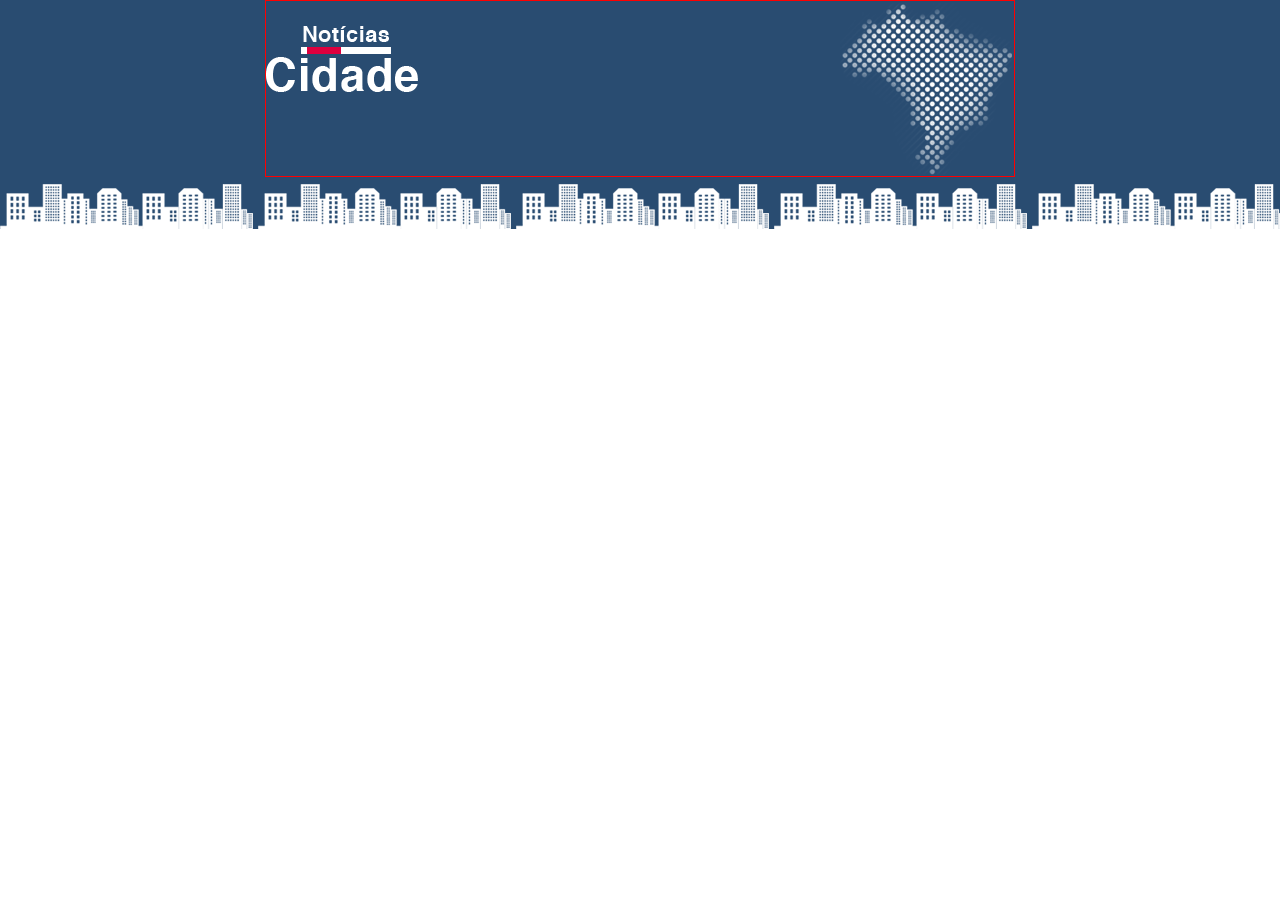
==== index.html @ b166fc69 "Criando o topo do site" ====
<!DOCTYPE html>
<html lang="en">

    <head>
        <title>Notícias cidade - Seu site de notícias</title>
        <meta charset="UTF-8">

        <!--Estilo customizado-->
        <link rel="stylesheet" type="text/css" href="css/estilo.css">
    </head>

    <body>

        <div id="container">
           <div id="topo">
                <h1 class="logo">Notícias cidade</h1>
           </div>
        </div>

    </body>

</html>
---- css/estilo.css ----
* { 
    margin: 0;
    padding: 0;
}

body{
    font-family: "Trebuchet MS", Helvetica, sans-serif;
    background: #fff url(../imagens/fundo.png) repeat-x;
}

#container{
    width: 750px;
    margin: 0 auto;
}

#topo{
    height: 150px;
    background: url(../imagens/detalhe-topo.png) no-repeat right top;
    padding-top: 25px;
    border: 1px solid red;
}

.logo{
    width: 152px;
    height: 66px;
    background: url(../imagens/logo.png) no-repeat center;
    text-indent: -3000px;
}
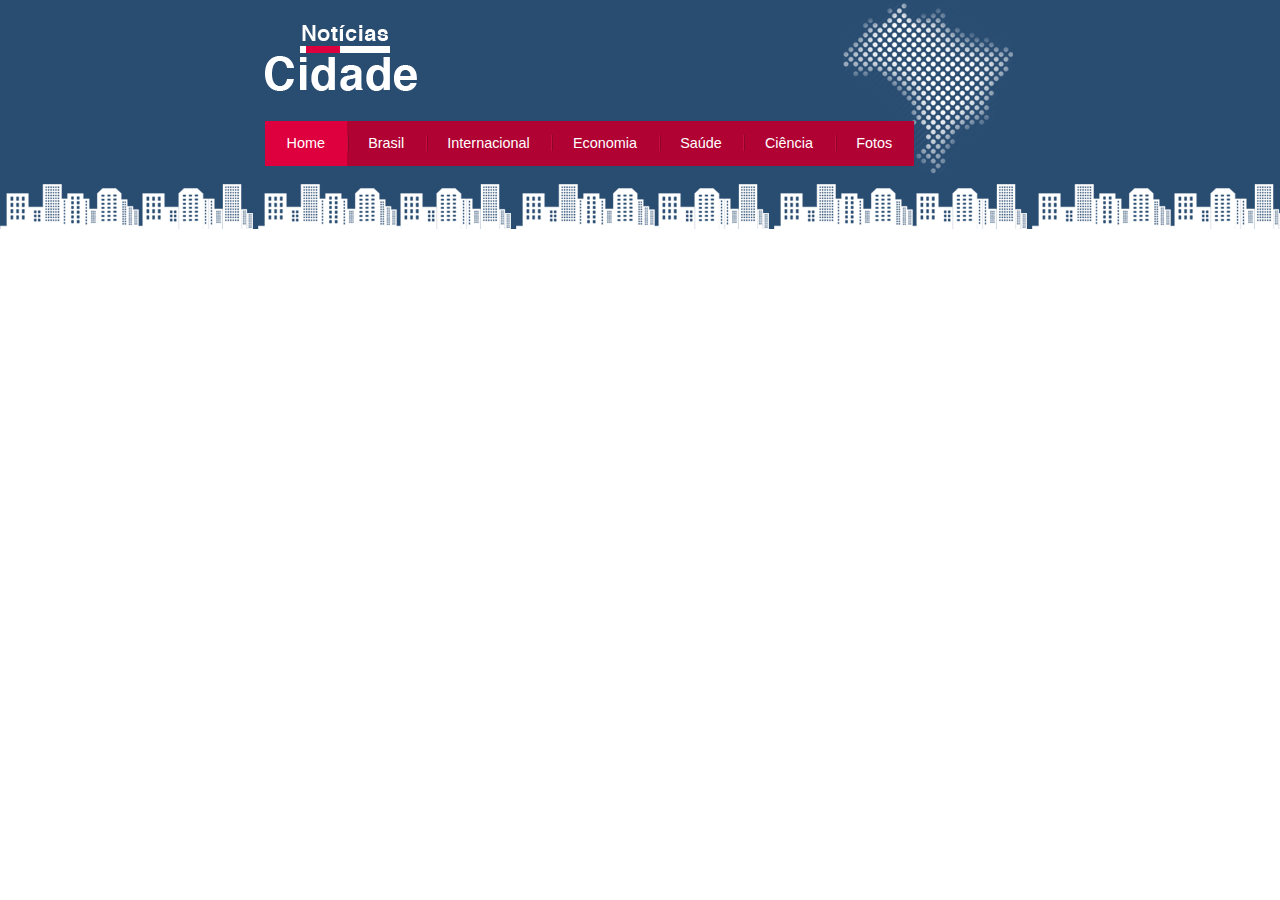
==== commit 3e2f7583: "Site Noticias Ciadade - Barra de navegação" ====
--- a/index.html
+++ b/index.html
@@ -9,11 +9,27 @@
         <link rel="stylesheet" type="text/css" href="css/estilo.css">
     </head>
 
-    <body>
+    <body class="home">
 
         <div id="container">
            <div id="topo">
                 <h1 class="logo">Notícias cidade</h1>
+                <ul id="navegacao">
+                    <li class="primeiro">
+                        <a id="home" href="index.html">Home</a></li>
+                    <li>
+                        <a id="brasil" href="Brasil.html">Brasil</a></li>
+                    <li>
+                        <a id="internacional" href="internacional.html">Internacional</a></li>
+                    <li>
+                        <a id="economia" href="economia.html">Economia</a></li>
+                    <li>
+                        <a id="saude" href="saude.html">Saúde</a></li>
+                    <li>
+                        <a id="ciencia" href="ciencia.html">Ciência</a></li>
+                    <li>
+                        <a id="foto" href="fotos.html">Fotos</a></li>
+                </ul>
            </div>
         </div>
 
--- a/css/estilo.css
+++ b/css/estilo.css
@@ -1,3 +1,5 @@
+/*Topo
+*/
 * { 
     margin: 0;
     padding: 0;
@@ -17,7 +19,7 @@
     height: 150px;
     background: url(../imagens/detalhe-topo.png) no-repeat right top;
     padding-top: 25px;
-    border: 1px solid red;
+    /*border: 1px solid red;*/
 }
 
 .logo{
@@ -25,4 +27,53 @@
     height: 66px;
     background: url(../imagens/logo.png) no-repeat center;
     text-indent: -3000px;
+}
+
+/* Barra de navegação
+*/
+ul{
+    margin: 0;
+    padding: 0;
+    list-style: none;
+}
+
+#topo ul{
+    margin-top: 30px;
+    background: #b10333;
+    float: left;
+}
+
+#topo ul li{
+    float: left;
+}
+
+#topo ul a{
+    font-size: 0.9em;
+    display: block;
+    padding: 0.5em 1.5em;
+    line-height: 2.1em;
+    text-decoration: none;
+    color: #fff;
+    background: url(../imagens/divisor.png) no-repeat left center;
+}
+
+#topo ul .primeiro a{
+    background: none;
+}
+
+#topo ul a:hover{
+    color: #69001d;
+}
+
+body.home #navegacao a#home,
+body.brasil #navegacao a#brasil,
+body.internacional #navegacao a#internacional,
+body.economia #navegacao a#economia,
+body.saude #navegacao a#saude,
+body.ciencia #navegacao a#ciencia,
+body.foto #navegacao a#foto
+{
+    color: #fff;
+    background: #de003e;
+    cursor: text;
 }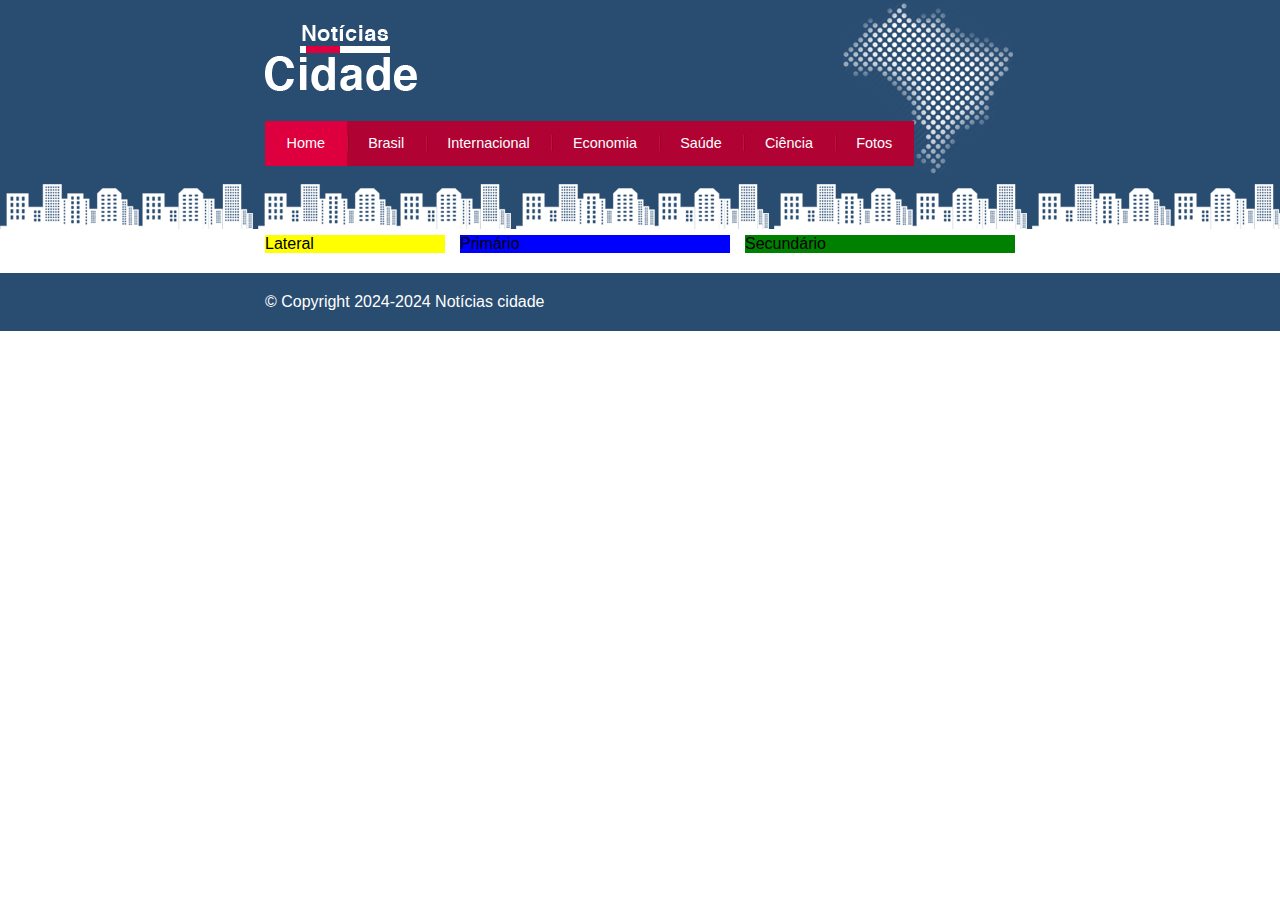
==== commit 4fa4b5ab: "Site Noticias Cidade - Layout em 3 colunas da Home" ====
--- a/index.html
+++ b/index.html
@@ -10,8 +10,9 @@
     </head>
 
     <body class="home">
-
+        <!-- Inicio container -->
         <div id="container">
+           <!-- Inicio topo -->
            <div id="topo">
                 <h1 class="logo">Notícias cidade</h1>
                 <ul id="navegacao">
@@ -30,8 +31,24 @@
                     <li>
                         <a id="foto" href="fotos.html">Fotos</a></li>
                 </ul>
-           </div>
-        </div>
+           </div><!-- Fim topo -->
+           
+           <!-- Inicio conteudo -->
+           <div id="conteudo">
+                <div id="primario">Primário</div>
+                <div id="secundario">Secundário</div>
+                <div id="lateral">Lateral</div>
+           </div><!-- Fim conteudo -->
+
+        </div> <!-- Fim container -->
+
+        <!-- Inicio rodape -->
+        <div id="container-rodape" style="clear: both;">
+            <div id="rodape">
+                &copy; Copyright 2024-2024 Notícias cidade
+            </div>
+       </div>
+       <!-- Fim conteudo -->
 
     </body>
 
--- a/css/estilo.css
+++ b/css/estilo.css
@@ -76,4 +76,46 @@
     color: #fff;
     background: #de003e;
     cursor: text;
+}
+
+/*Layout de três colunas
+*/
+#conteudo{
+    margin-top: 60px;
+    background: #f5f5f5;
+}
+
+#primario{
+    width: 270px;
+    float: left;
+    margin: 0 0 20px 195px;
+    background: blue;
+}
+
+#secundario{
+    width: 270px;
+    float: left;
+    margin: 0 0 20px 15px;
+    background: green;
+}
+
+#lateral{
+    width: 180px;
+    float: left;
+    margin: 0 0 20px -750px;
+    background: yellow;
+}
+
+/*Rodapé
+*/
+
+#container-rodape{
+    background: #294c71;
+    padding: 20px;
+}
+
+#rodape{
+    width: 750px;
+    margin: 0 auto;
+    color: #fff;
 }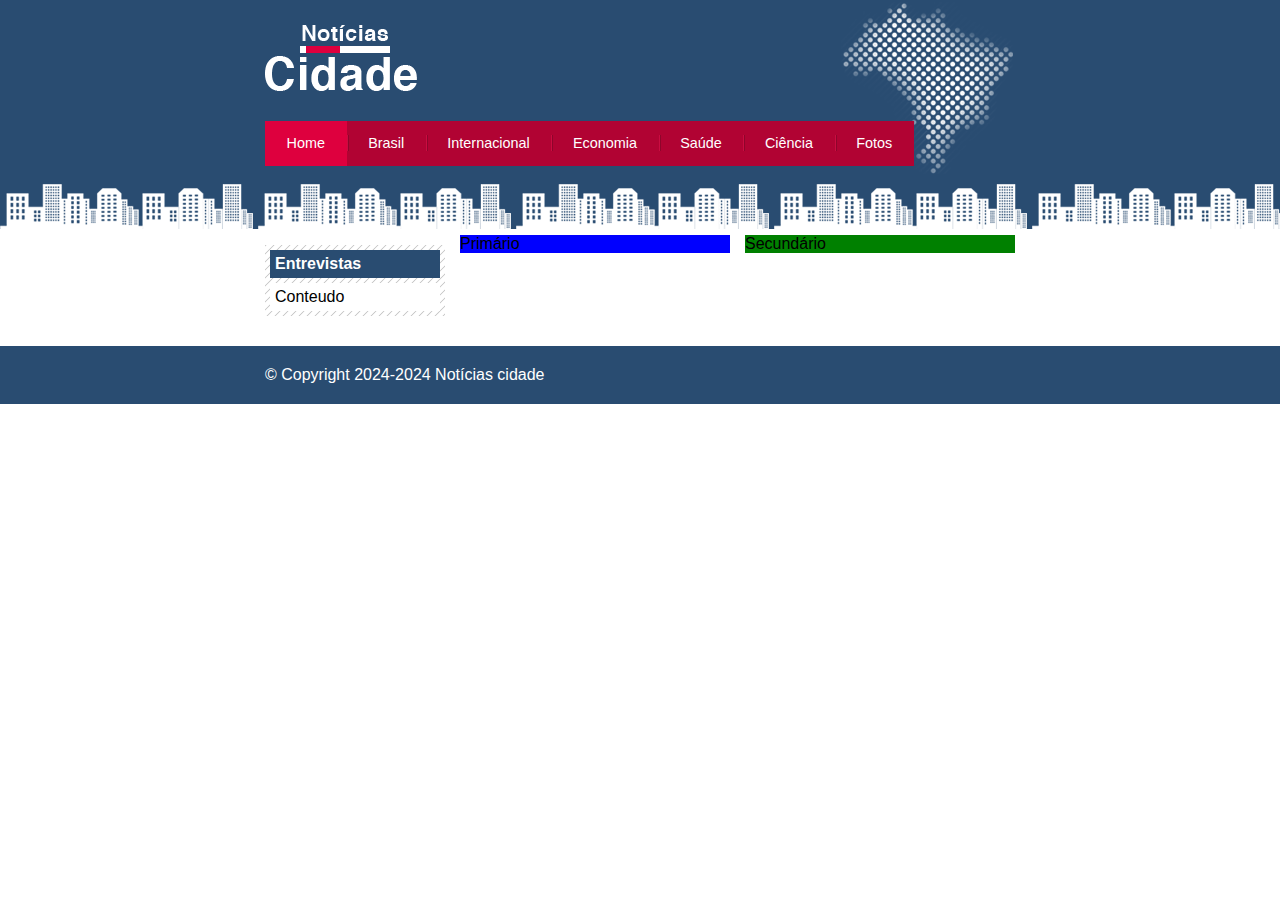
==== commit 6b9c156a: "Site Noticias CIdade - Layout com duas colunas e com uma coluna" ====
--- a/index.html
+++ b/index.html
@@ -37,7 +37,18 @@
            <div id="conteudo">
                 <div id="primario">Primário</div>
                 <div id="secundario">Secundário</div>
-                <div id="lateral">Lateral</div>
+                
+                <!-- Inicio lateral -->
+                <div id="lateral">
+                    <div class="caixa">
+                        <h2>Entrevistas</h2>
+                        <div class="caixa-conteudo">
+                            Conteudo
+                        </div>
+                    </div>
+                    
+                </div><!-- Fim lateral -->
+
            </div><!-- Fim conteudo -->
 
         </div> <!-- Fim container -->
--- a/css/estilo.css
+++ b/css/estilo.css
@@ -85,11 +85,26 @@
     background: #f5f5f5;
 }
 
+#lateral{
+    width: 180px;
+    float: left;
+    margin: 0 0 20px -750px;
+}
+
 #primario{
     width: 270px;
     float: left;
     margin: 0 0 20px 195px;
     background: blue;
+}
+
+#duas-colunas #primario{
+    width: 555px;
+}
+
+#uma-coluna #primario{
+    width: 750px;
+    margin: 0 0 20px 0px;
 }
 
 #secundario{
@@ -99,11 +114,23 @@
     background: green;
 }
 
-#lateral{
-    width: 180px;
-    float: left;
-    margin: 0 0 20px -750px;
-    background: yellow;
+.caixa{
+    margin: 10px 0;
+    padding: 5px;
+    background: #f3f3f3 url(../imagens/fundo-caixa.png);
+}
+
+h2{
+    font-size: 1em;
+    background: #294c71;
+    color: #fff;
+    padding: 5px;
+}
+
+.caixa-conteudo{
+    background: #fff;
+    padding: 5px;
+    margin-top: 5px;
 }
 
 /*Rodapé
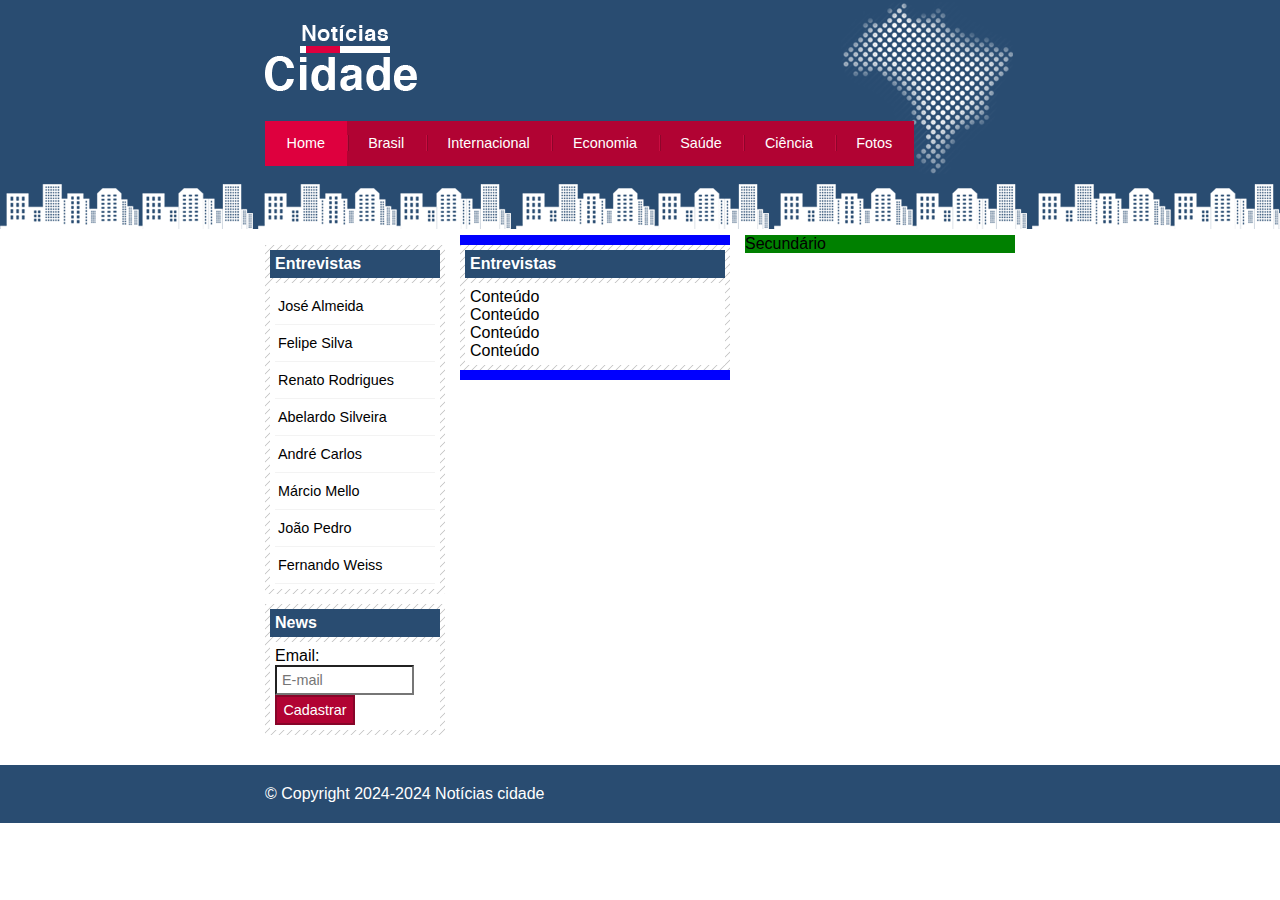
==== commit 852cb149: "Site Noticias Cidade - Barra lateral" ====
--- a/index.html
+++ b/index.html
@@ -35,15 +35,54 @@
            
            <!-- Inicio conteudo -->
            <div id="conteudo">
-                <div id="primario">Primário</div>
+                <!-- Inicio primario -->
+                <div id="primario">
+                    <div class="caixa">
+                        <h2>Entrevistas</h2>
+                        <div class="caixa-conteudo">
+                            Conteúdo <br>
+                            Conteúdo <br>
+                            Conteúdo <br>
+                            Conteúdo <br>
+                        </div>
+                    </div>
+                </div><!-- Fim primario-->
+
                 <div id="secundario">Secundário</div>
                 
                 <!-- Inicio lateral -->
                 <div id="lateral">
+
                     <div class="caixa">
                         <h2>Entrevistas</h2>
                         <div class="caixa-conteudo">
-                            Conteudo
+                            <ul>
+                                <li><a href="">José Almeida</a></li>
+                                <li><a href="">Felipe Silva</a></li>
+                                <li><a href="">Renato Rodrigues</a></li>
+                                <li><a href="">Abelardo Silveira</a></li>
+                                <li><a href="">André Carlos</a></li>
+                                <li><a href="">Márcio Mello</a></li>
+                                <li><a href="">João Pedro</a></li>
+                                <li><a href="">Fernando Weiss</a></li>
+                            </ul>
+                        </div>
+                    </div>
+
+                    <div class="caixa">
+                        <h2>News</h2>
+                        <div class="caixa-conteudo">
+                            
+                            <form action="">
+                                <div>
+                                    <label for="email">Email:</label>
+                                    <input type="text" name="email" id="email" placeholder="E-mail">
+                                </div>
+                                <div>
+                                    <input class="submit" type="submit" value="Cadastrar" id="">
+                                </div>
+                            </form>
+
                         </div>
                     </div>
                     
--- a/css/estilo.css
+++ b/css/estilo.css
@@ -133,6 +133,45 @@
     margin-top: 5px;
 }
 
+/*Formatar menus laterias
+*/
+#lateral ul a{
+    font-size: 0.9em;
+    padding: 3px;
+    display: block;
+    line-height: 30px;
+    color: #000;
+    text-decoration: none;
+    border-bottom: 1px solid #f3f3f3;
+}
+
+#lateral ul a:hover{
+    background: #f9f9f9 url(../imagens/marcador.png) no-repeat left center;
+    padding-left: 20px;
+    color: #a1a1a1;
+}
+
+/*Formatando formulários
+*/
+label{
+    display: block;
+    cursor: pointer;
+}
+
+input{
+    padding: 5px;
+    width: 125px;
+    font-size: 0.9em;
+    background-color: #fff;
+}
+
+input.submit{
+    width: 80px;
+    color: #fff;
+    background-color: #b10333;
+    border: 2px solid #870529;
+}
+
 /*Rodapé
 */
 
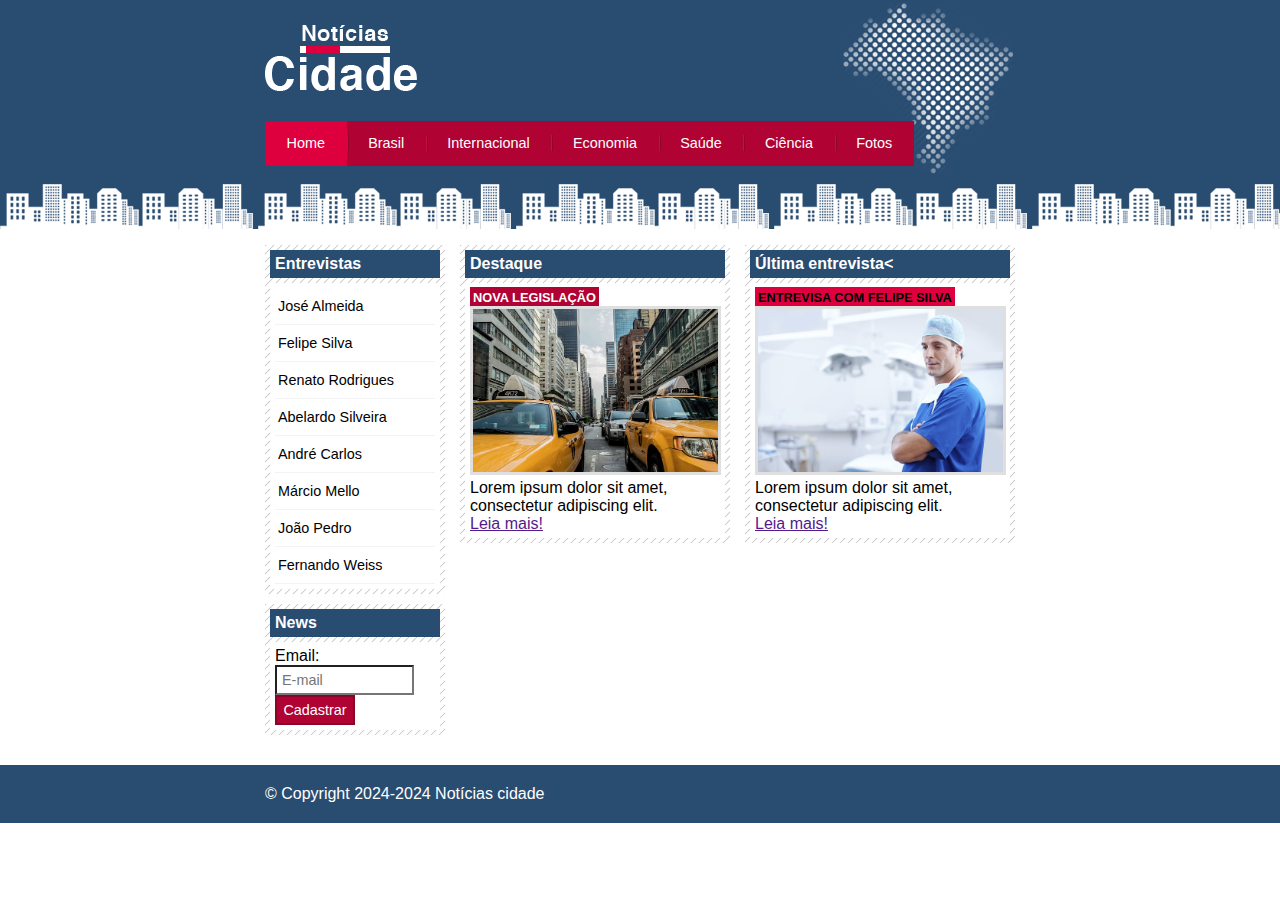
==== commit 45bf681c: "Site Noticias Cidadde - Área de contúdos" ====
--- a/index.html
+++ b/index.html
@@ -37,18 +37,34 @@
            <div id="conteudo">
                 <!-- Inicio primario -->
                 <div id="primario">
-                    <div class="caixa">
-                        <h2>Entrevistas</h2>
+                    <div class="caixa destaque">
+                        <h2>Destaque</h2>
                         <div class="caixa-conteudo">
-                            Conteúdo <br>
-                            Conteúdo <br>
-                            Conteúdo <br>
-                            Conteúdo <br>
+                            <h3>Nova legislação</h3>
+                            <img class="imagem-principal" src="imagens/taxi.jpg" width="100%">
+                            <p>
+                                Lorem ipsum dolor sit amet,
+                                consectetur adipiscing elit.
+                            </p>
+                            <a href="">Leia mais!</a>
                         </div>
                     </div>
                 </div><!-- Fim primario-->
 
-                <div id="secundario">Secundário</div>
+                <div id="secundario">
+                    <div class="caixa entrevista">
+                        <h2>Última entrevista<</h2>
+                        <div class="caixa-conteudo">
+                            <h3>Entrevisa com Felipe Silva</h3>
+                            <img class="imagem-principal" src="imagens/doutor.jpg" width="100%">
+                            <p>
+                                Lorem ipsum dolor sit amet,
+                                consectetur adipiscing elit.
+                            </p>
+                            <a href="">Leia mais!</a>
+                        </div>
+                    </div>
+                </div>
                 
                 <!-- Inicio lateral -->
                 <div id="lateral">
--- a/css/estilo.css
+++ b/css/estilo.css
@@ -1,5 +1,4 @@
-/*Topo
-*/
+/*Topo*/
 * { 
     margin: 0;
     padding: 0;
@@ -29,8 +28,7 @@
     text-indent: -3000px;
 }
 
-/* Barra de navegação
-*/
+/* Barra de navegação*/
 ul{
     margin: 0;
     padding: 0;
@@ -78,8 +76,7 @@
     cursor: text;
 }
 
-/*Layout de três colunas
-*/
+/*Layout de três colunas*/
 #conteudo{
     margin-top: 60px;
     background: #f5f5f5;
@@ -95,7 +92,6 @@
     width: 270px;
     float: left;
     margin: 0 0 20px 195px;
-    background: blue;
 }
 
 #duas-colunas #primario{
@@ -111,7 +107,6 @@
     width: 270px;
     float: left;
     margin: 0 0 20px 15px;
-    background: green;
 }
 
 .caixa{
@@ -133,8 +128,7 @@
     margin-top: 5px;
 }
 
-/*Formatar menus laterias
-*/
+/*Formatar menus laterias*/
 #lateral ul a{
     font-size: 0.9em;
     padding: 3px;
@@ -151,8 +145,7 @@
     color: #a1a1a1;
 }
 
-/*Formatando formulários
-*/
+/*Formatando formulários*/
 label{
     display: block;
     cursor: pointer;
@@ -172,9 +165,31 @@
     border: 2px solid #870529;
 }
 
-/*Rodapé
+/*Formatando imagens
 */
-
+img.imagem-principal{
+    width: 98%;
+    border: 3px solid #dfdfdf;
+}
+
+/*Formatando cabeçalhos*/
+h3{
+    text-transform: uppercase;
+    display: inline;
+    font-size: 0.8em;
+    padding: 3px;
+}
+
+.destaque h3{
+    background: #b10333;
+    color: #fff;
+}
+
+.entrevista h3{
+    background: #de003e;
+}
+
+/*Rodapé*/
 #container-rodape{
     background: #294c71;
     padding: 20px;
